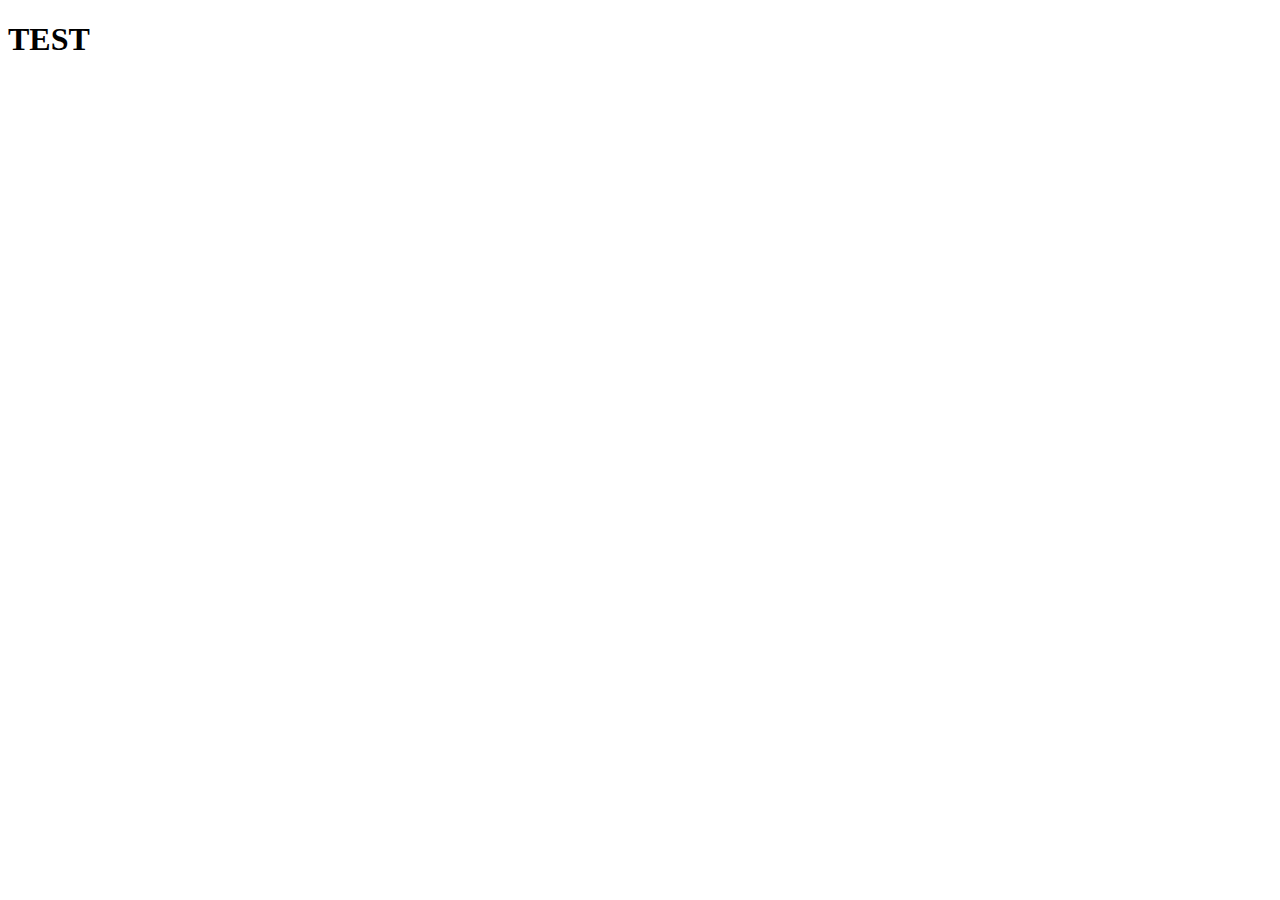
==== index.html @ 487f7585 "Moving square" ====
<!DOCTYPE html>

<html>
<head>

</head>
<body>
<h1>TEST</h1>
<svg></svg>

<script src="https://d3js.org/d3.v4.min.js"></script>
<script src="./MovingSquare.js"></script>
<script src="https://ajax.googleapis.com/ajax/libs/jquery/3.3.1/jquery.min.js"></script>
</body>
</html>
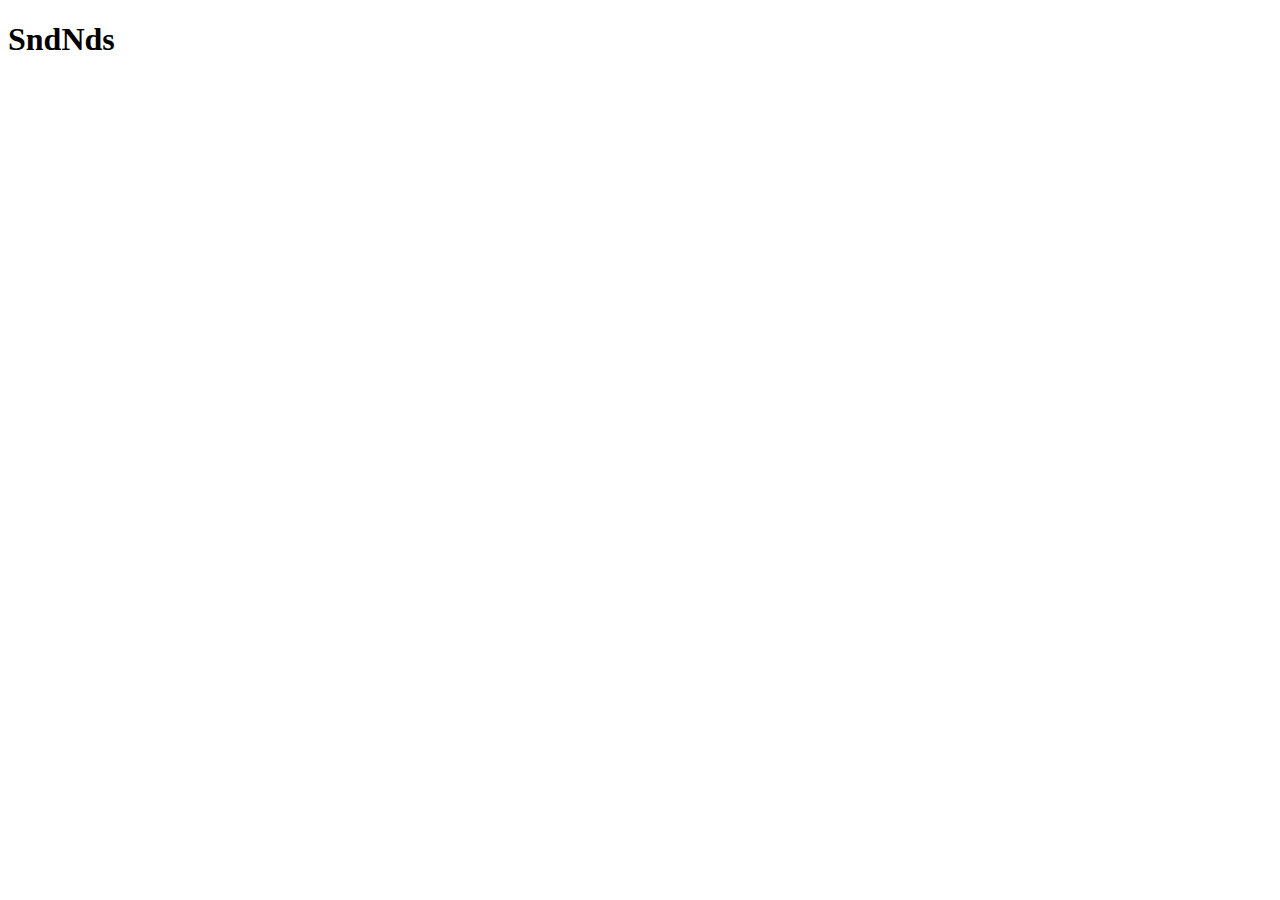
==== commit 4eb00184: "no sleep commit" ====
--- a/index.html
+++ b/index.html
@@ -2,15 +2,19 @@
 <!DOCTYPE html>
 
 <html>
-<head>
-
-</head>
-<body>
-<h1>TEST</h1>
-<svg></svg>
-
-<script src="https://d3js.org/d3.v4.min.js"></script>
-<script src="./MovingSquare.js"></script>
-<script src="https://ajax.googleapis.com/ajax/libs/jquery/3.3.1/jquery.min.js"></script>
-</body>
+	<head>
+		
+	</head>
+	<body >
+		<h1 >SndNds</h1>
+		<svg style="width:100%; height:500px;">
+			<g></g>
+			<g2></g2>
+		</svg>
+		
+		<script src="https://d3js.org/d3.v4.min.js"></script>
+		<script src="./MovingSquare.js"></script>
+		<script src="https://ajax.googleapis.com/ajax/libs/jquery/3.3.1/jquery.min.js"></script>
+		<link rel="stylesheet" type="text/css" href="indexStyle.css">
+	</body>
 </html>--- a/indexStyle.css
+++ b/indexStyle.css
@@ -0,0 +1,33 @@
+/* CSS - Cascading Style Sheet */
+/* Palette color codes */
+/* Palette URL: http://paletton.com/#uid=11h0u0k0ngicq5Ycd5p00rm00rm */
+
+/* Feel free to copy&paste color codes to your application */
+
+
+/* As hex codes */
+
+.color-primary-0 { color: #828180 }	/* Main Primary color */
+.color-primary-1 { color: #2F2B1D }
+.color-primary-2 { color: #2B271B }
+.color-primary-3 { color: #DADADA }
+.color-primary-4 { color: #DADADA }
+
+
+
+/* As RGBa codes */
+
+.rgba-primary-0 { color: rgba(130,129,128,1) }	/* Main Primary color */
+.rgba-primary-1 { color: rgba( 47, 43, 29,1) }
+.rgba-primary-2 { color: rgba( 43, 39, 27,1) }
+.rgba-primary-3 { color: rgba(218,218,218,1) }
+.rgba-primary-4 { color: rgba(218,218,218,1) }
+
+
+
+
+path {
+  fill: #ddd;
+}
+/* Generated by Paletton.com Â© 2002-2014 */
+/* http://paletton.com */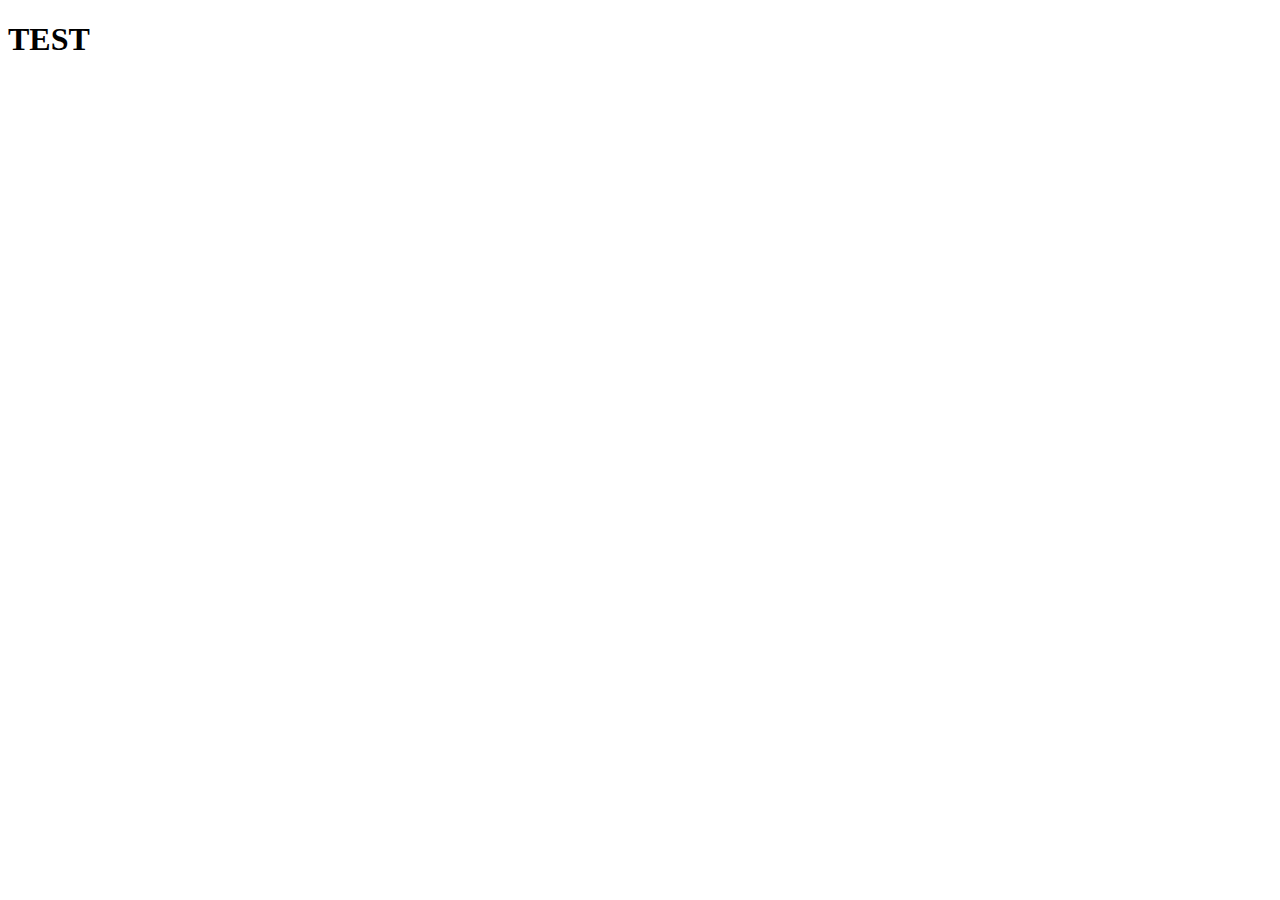
==== commit 89d992eb: "edits" ====
--- a/index.html
+++ b/index.html
@@ -2,19 +2,15 @@
 <!DOCTYPE html>
 
 <html>
-	<head>
-		
-	</head>
-	<body >
-		<h1 >SndNds</h1>
-		<svg style="width:100%; height:500px;">
-			<g></g>
-			<g2></g2>
-		</svg>
-		
-		<script src="https://d3js.org/d3.v4.min.js"></script>
-		<script src="./MovingSquare.js"></script>
-		<script src="https://ajax.googleapis.com/ajax/libs/jquery/3.3.1/jquery.min.js"></script>
-		<link rel="stylesheet" type="text/css" href="indexStyle.css">
-	</body>
+<head>
+
+</head>
+<body>
+<h1>TEST</h1>
+<svg style="height: 500px; width: 100%;"></svg>
+
+<script src="https://d3js.org/d3.v4.min.js"></script>
+<script src="./MovingSquare.js"></script>
+<script src="https://ajax.googleapis.com/ajax/libs/jquery/3.3.1/jquery.min.js"></script>
+</body>
 </html>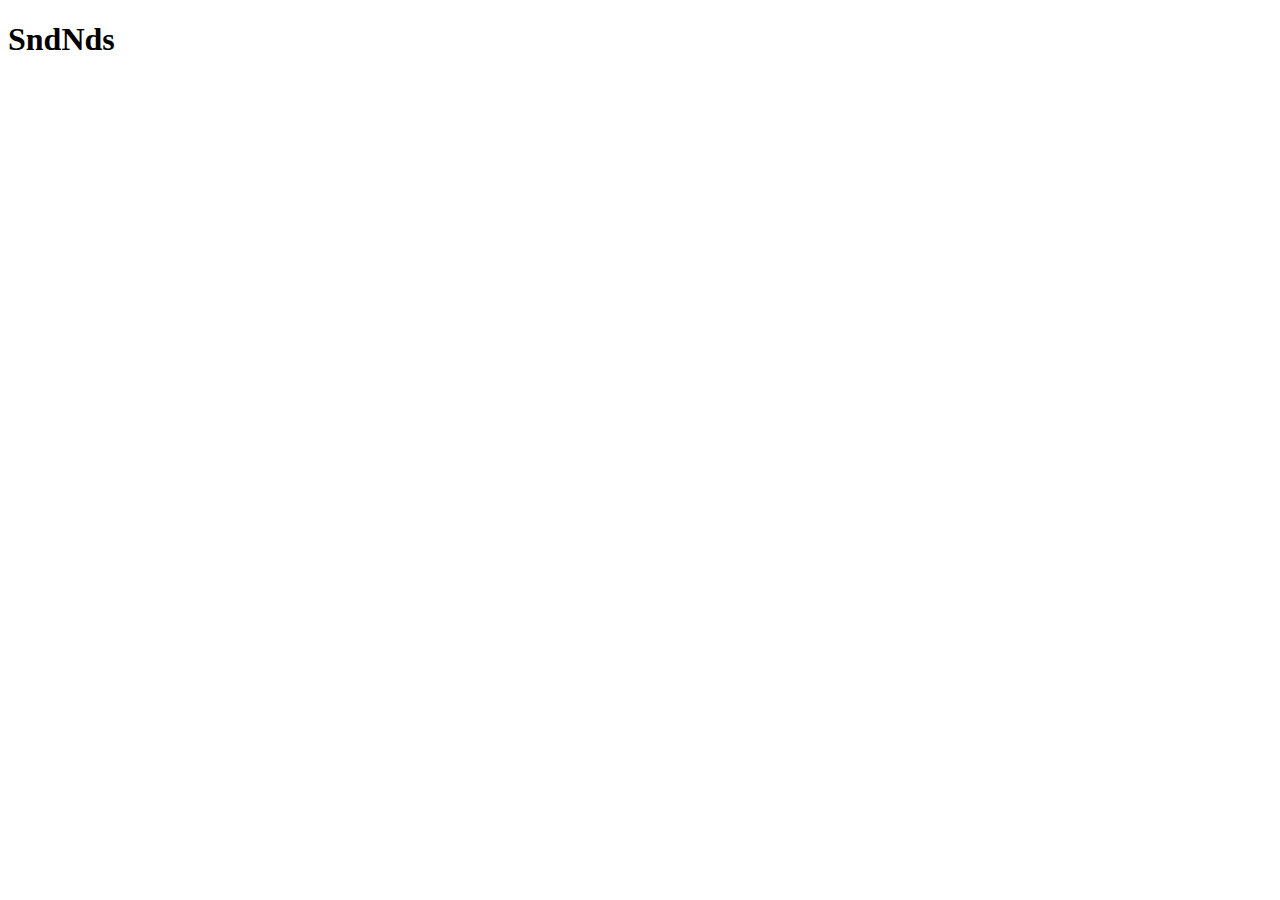
==== commit f13c16be: "Merge branch 'master' of https://github.com/alelicon/Milk-Run-Front" ====
--- a/index.html
+++ b/index.html
@@ -2,15 +2,19 @@
 <!DOCTYPE html>
 
 <html>
-<head>
-
-</head>
-<body>
-<h1>TEST</h1>
-<svg style="height: 500px; width: 100%;"></svg>
-
-<script src="https://d3js.org/d3.v4.min.js"></script>
-<script src="./MovingSquare.js"></script>
-<script src="https://ajax.googleapis.com/ajax/libs/jquery/3.3.1/jquery.min.js"></script>
-</body>
+	<head>
+		
+	</head>
+	<body >
+		<h1 >SndNds</h1>
+		<svg style="width:100%; height:500px;">
+			<g></g>
+			<g2></g2>
+		</svg>
+		
+		<script src="https://d3js.org/d3.v4.min.js"></script>
+		<script src="./MovingSquare.js"></script>
+		<script src="https://ajax.googleapis.com/ajax/libs/jquery/3.3.1/jquery.min.js"></script>
+		<link rel="stylesheet" type="text/css" href="indexStyle.css">
+	</body>
 </html>--- a/indexStyle.css
+++ b/indexStyle.css
@@ -0,0 +1,33 @@
+/* CSS - Cascading Style Sheet */
+/* Palette color codes */
+/* Palette URL: http://paletton.com/#uid=11h0u0k0ngicq5Ycd5p00rm00rm */
+
+/* Feel free to copy&paste color codes to your application */
+
+
+/* As hex codes */
+
+.color-primary-0 { color: #828180 }	/* Main Primary color */
+.color-primary-1 { color: #2F2B1D }
+.color-primary-2 { color: #2B271B }
+.color-primary-3 { color: #DADADA }
+.color-primary-4 { color: #DADADA }
+
+
+
+/* As RGBa codes */
+
+.rgba-primary-0 { color: rgba(130,129,128,1) }	/* Main Primary color */
+.rgba-primary-1 { color: rgba( 47, 43, 29,1) }
+.rgba-primary-2 { color: rgba( 43, 39, 27,1) }
+.rgba-primary-3 { color: rgba(218,218,218,1) }
+.rgba-primary-4 { color: rgba(218,218,218,1) }
+
+
+
+
+path {
+  fill: #ddd;
+}
+/* Generated by Paletton.com Â© 2002-2014 */
+/* http://paletton.com */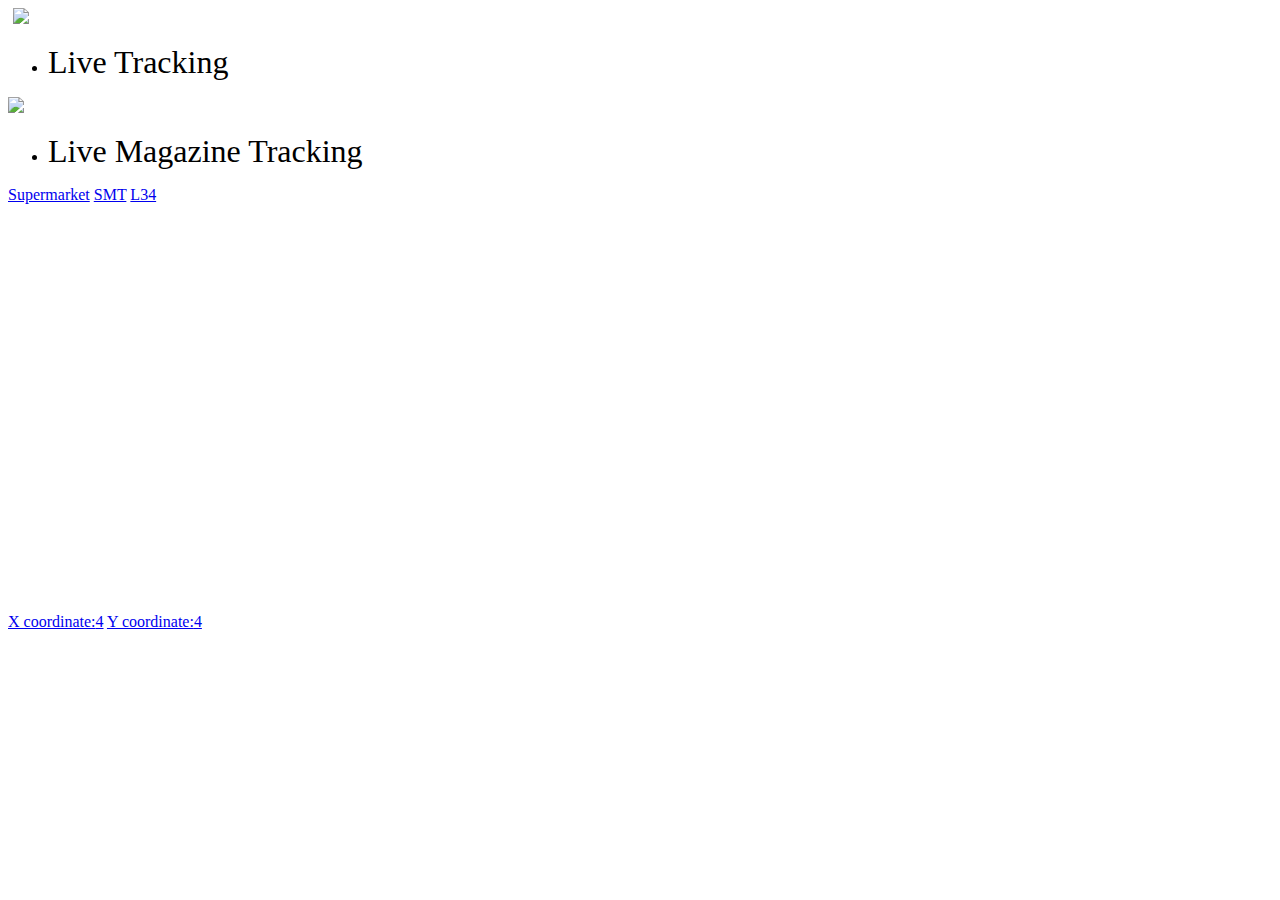
==== commit f0409c47: "added nice materialize stuff" ====
--- a/index.html
+++ b/index.html
@@ -1,20 +1,70 @@
-
 <!DOCTYPE html>
-
-<html>
-	<head>
-		
-	</head>
-	<body >
-		<h1 >SndNds</h1>
-		<svg style="width:100%; height:500px;">
-			<g></g>
-			<g2></g2>
-		</svg>
-		
-		<script src="https://d3js.org/d3.v4.min.js"></script>
-		<script src="./MovingSquare.js"></script>
-		<script src="https://ajax.googleapis.com/ajax/libs/jquery/3.3.1/jquery.min.js"></script>
-		<link rel="stylesheet" type="text/css" href="indexStyle.css">
-	</body>
+<html lang="en">
+<head>
+    <meta charset="utf-8">
+    <meta http-equiv="X-UA-Compatible" content="IE=edge">
+    <meta name="description" content="">
+    <meta name="author" content="">
+    <meta name="viewport" content="width=device-width, initial-scale=1.0"/>
+    <title>MilkCV | Filters</title>
+    <!--Import Google Icon Font-->
+    <link href="https://fonts.googleapis.com/icon?family=Material+Icons" rel="stylesheet">
+    <!--Import materialize.css-->
+    <link type="text/css" rel="stylesheet" href="css/materialize.min.css"  media="screen,projection"/>
+    <link rel="stylesheet" type="text/css" href="./indexStyle.css">
+    <style>
+        .tabs .indicator{
+            background-color:black;/*your color*/
+        }
+        .truncate {
+            text-overflow: ellipsis;
+        }
+    </style>
+</head>
+<main>
+    <body>
+    <header>
+        <div class="navbar-fixed">
+            <nav class="nav-wrapper hide-on-med-and-down white">
+                <a id="logo" href="#!" class="brand-logo black-text"><img src="./logo.png" style="max-width: 20%; height: auto;"></a>
+                <ul class="right hide-on-med-and-down">
+                    <li><a class="black-text" style="font-size: 200%;">Live Tracking</a></li>
+                </ul>
+            </nav>
+            <nav class="nav-wrapper hide-on-med-and-up white black-text">
+                <a href="#!" class="brand-logo left black-text"><img src="./logo.png" style="max-width: 20%; height: auto;"></a>
+                <ul class="right hide-on-med-and-up">
+                    <li><a class="black-text" style="font-size: 200%;">Live Magazine Tracking</a></li>
+                </ul>
+            </nav>
+        </div>
+    </header>
+    <div class="container">
+        <nav>
+            <div class="nav-wrapper">
+                <div class="col s12">
+                    <a href="#!" class="breadcrumb">Supermarket</a>
+                    <a href="#!" class="breadcrumb">SMT</a>
+                    <a href="#!" class="breadcrumb">L34</a>
+                </div>
+            </div>
+        </nav>
+        <svg style="width:100%; height:370px; padding-top: 35px">
+        </svg>
+        <div class="row">
+            <div class="col s12">
+                <div class="collection">
+                    <a href="#!" class="collection-item">X coordinate:<span id="xcoord" class="new badge green">4</span></a>
+                    <a href="#!" class="collection-item">Y coordinate:<span id="ycoord" class="new badge blue">4</span></a>
+                </div>
+            </div>
+        </div>
+    </div>
+    <!--Import jQuery before materialize.js-->
+    <script type="text/javascript" src="https://code.jquery.com/jquery-3.2.1.min.js"></script>
+    <script type="text/javascript" src="js/materialize.min.js"></script>
+    <script type="text/javascript" src="https://d3js.org/d3.v4.min.js"></script>
+    <script type="text/javascript" src="js/MovingSquare.js"></script>
+    </body>
+</main>
 </html>--- a/indexStyle.css
+++ b/indexStyle.css
@@ -29,5 +29,10 @@
 path {
   fill: #ddd;
 }
+#logo {
+  height: 100%;
+  padding-top: 5px;
+  padding-left: 5px;
+}
 /* Generated by Paletton.com Â© 2002-2014 */
 /* http://paletton.com */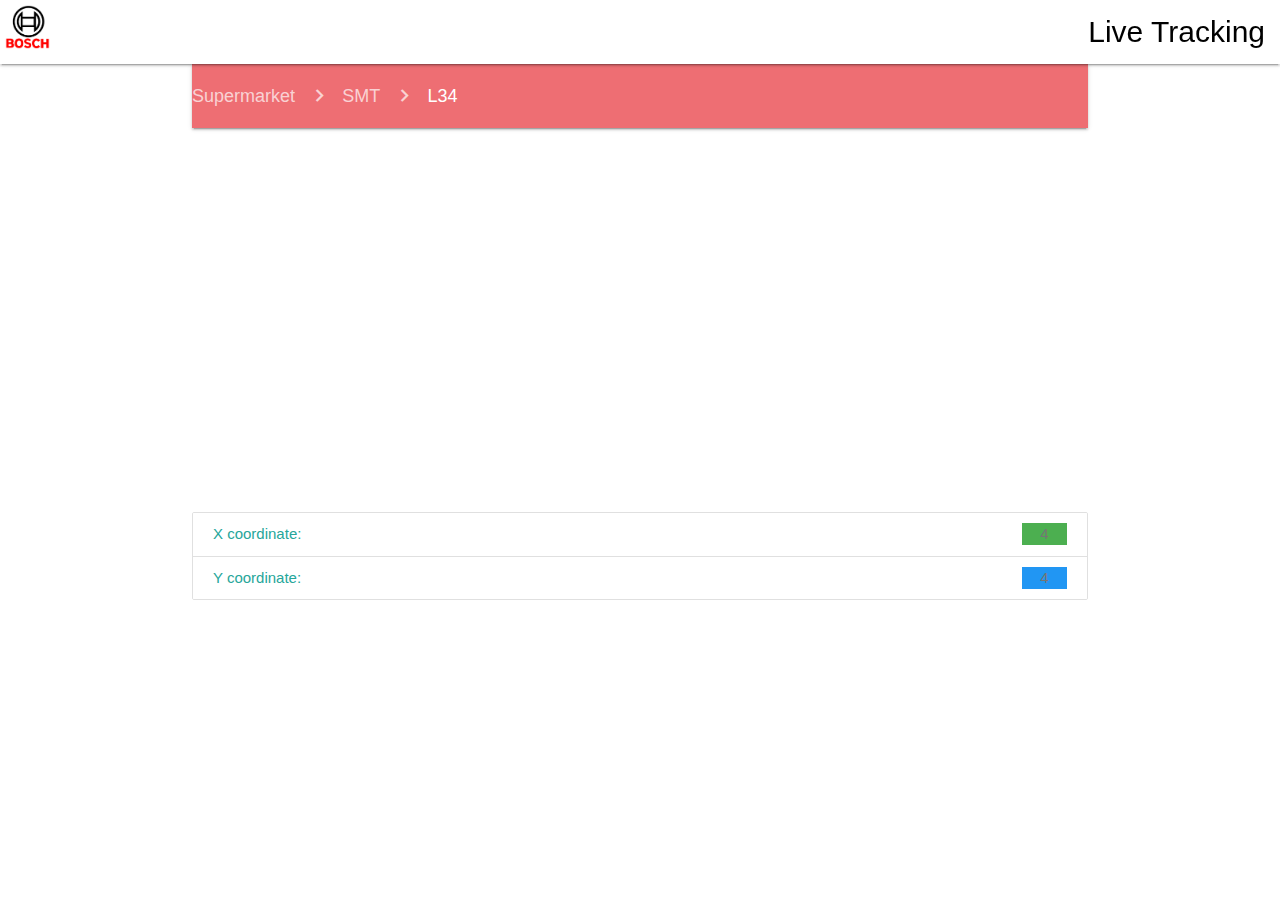
==== commit 533c2933: "removed badge" ====
--- a/index.html
+++ b/index.html
@@ -54,8 +54,8 @@
         <div class="row">
             <div class="col s12">
                 <div class="collection">
-                    <a href="#!" class="collection-item">X coordinate:<span id="xcoord" class="new badge green">4</span></a>
-                    <a href="#!" class="collection-item">Y coordinate:<span id="ycoord" class="new badge blue">4</span></a>
+                    <a href="#!" class="collection-item">X coordinate:<span id="xcoord" class="badge green">4</span></a>
+                    <a href="#!" class="collection-item">Y coordinate:<span id="ycoord" class="badge blue">4</span></a>
                 </div>
             </div>
         </div>
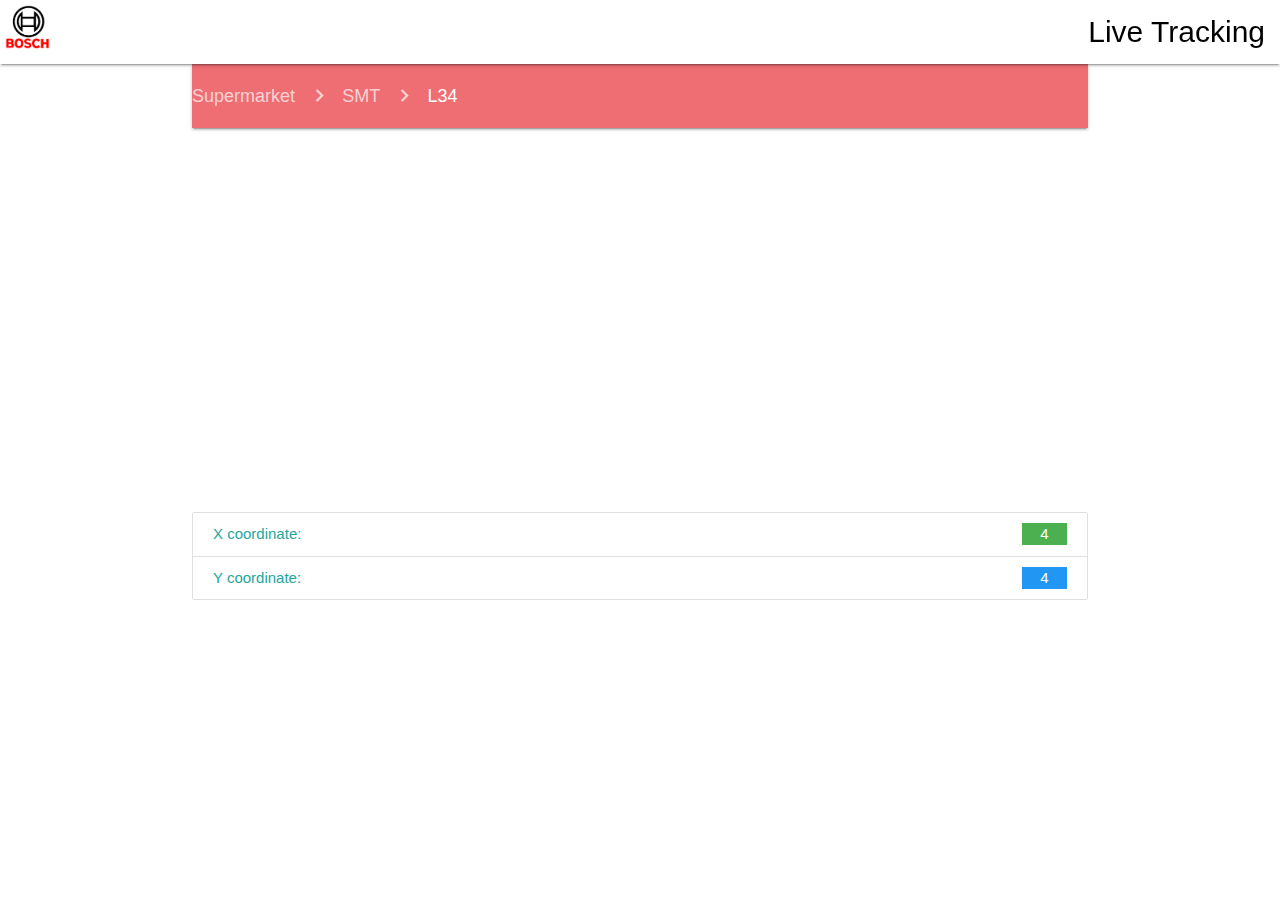
==== commit 52af0346: "removed badge color" ====
--- a/index.html
+++ b/index.html
@@ -54,8 +54,8 @@
         <div class="row">
             <div class="col s12">
                 <div class="collection">
-                    <a href="#!" class="collection-item">X coordinate:<span id="xcoord" class="badge green">4</span></a>
-                    <a href="#!" class="collection-item">Y coordinate:<span id="ycoord" class="badge blue">4</span></a>
+                    <a href="#!" class="collection-item">X coordinate:<span id="xcoord" class="badge green" style="color: white;">4</span></a>
+                    <a href="#!" class="collection-item">Y coordinate:<span id="ycoord" class="badge blue" style="color: white;">4</span></a>
                 </div>
             </div>
         </div>
